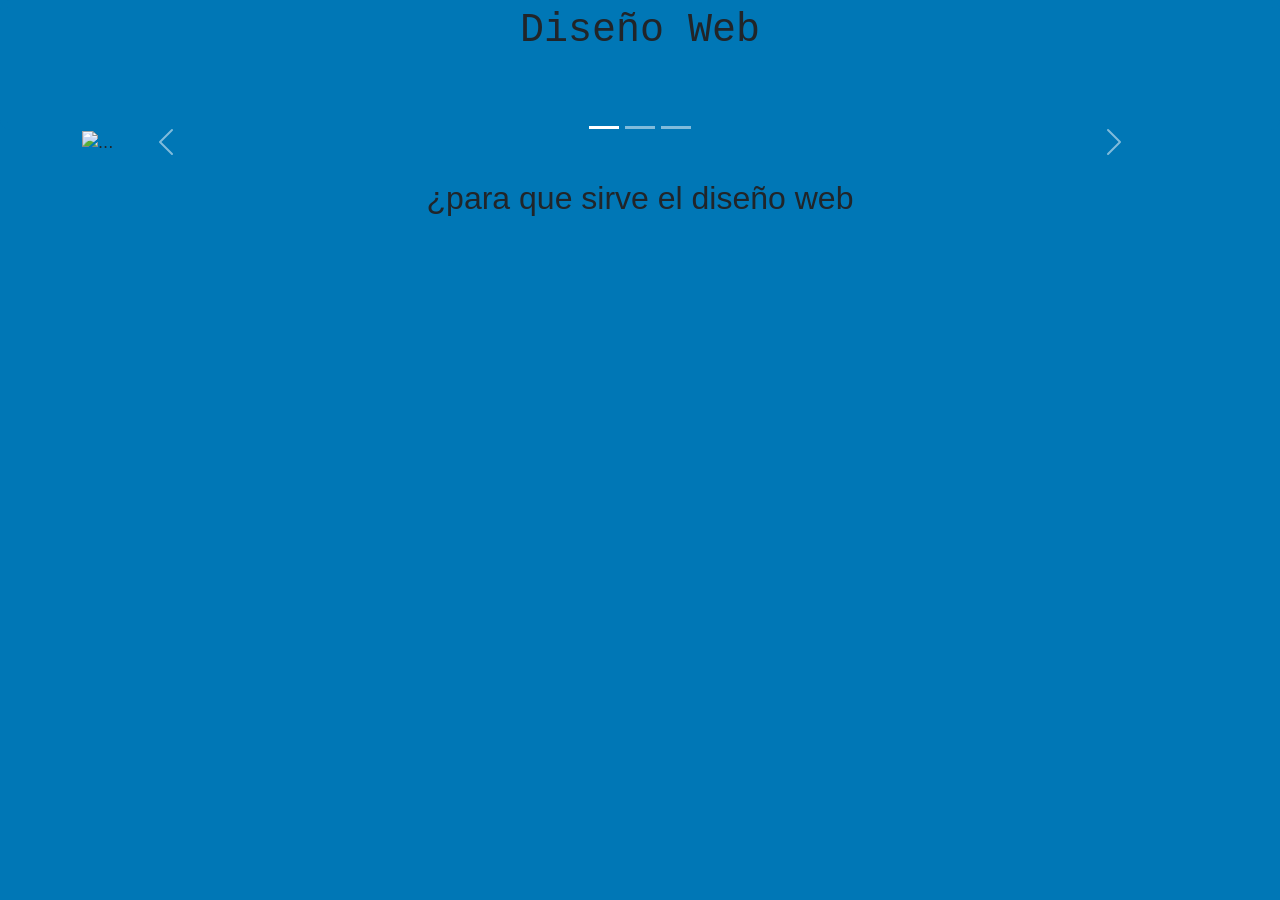
==== disenoweb.html @ d302e6ae "carrusel finalizado" ====
<!DOCTYPE html>
<html lang="en">

<head>
  <meta charset="UTF-8">
  <meta name="viewport" content="width=device-width, initial-scale=1.0">
  <title>Document</title>
  <link href="https://cdn.jsdelivr.net/npm/bootstrap@5.3.8/dist/css/bootstrap.min.css" rel="stylesheet"
    integrity="sha384-sRIl4kxILFvY47J16cr9ZwB07vP4J8+LH7qKQnuqkuIAvNWLzeN8tE5YBujZqJLB" crossorigin="anonymous">
  <link rel="stylesheet" href="disenoweb.css">
</head>

<body>
  <div class="barra">
    <center>
      <h1>Diseño Web</h1>
    </center>
  </div>
  <div class="container">
    <div id="carouselExampleCaptions" class="carousel slide">
      <div class="carousel-indicators">
        <button type="button" data-bs-target="#carouselExampleCaptions" data-bs-slide-to="0" class="active"
          aria-current="true" aria-label="Slide 1"></button>
        <button type="button" data-bs-target="#carouselExampleCaptions" data-bs-slide-to="1"
          aria-label="Slide 2"></button>
        <button type="button" data-bs-target="#carouselExampleCaptions" data-bs-slide-to="2"
          aria-label="Slide 3"></button>
      </div>
      <div class="carousel-inner">
        <div class="carousel-item active">
          <img
            src="https://encrypted-tbn0.gstatic.com/images?q=tbn:ANd9GcS0AKFY5DrV7FamSsDcrV88uyEc0brKpFspRO6AD8xsrkYUftYBj9RbcQLb&s=10"
            class="d-blockw-100" alt="...">
          <div class="carousel-caption d-none d-md-block">
            <h5> CSS </h5>
            <p><br> CSS (siglas en inglés de Cascading Style Sheets, traducido como Hojas de Estilo en Cascada) es el
              <br>lenguaje informático utilizado para definir y personalizar la apariencia visual de un documento
              <br>estructurado en HTML o XML. Mientras que HTML se encarga de crear el contenido y el esqueleto de una
              <br>página web (como textos, botones y enlaces), CSS le da color, tipografía, márgenes, fondos y se
              asegura de
              <br>que todo luzca ordenado y moderno.
            </p>
          </div>
        </div>
        <div class="carousel-item">
          <img
            src="https://encrypted-tbn0.gstatic.com/images?q=tbn:ANd9GcSUluVFI_dh2j6RucFesSvv77z-W36oQU7fh9jHB8M-S2uavpTkAEgYBWLh&s=10"
            class="d-blockw-100" alt="...">
          <div class="carousel-caption d-none d-md-block">
            <h5>HTML</h5>
            <p>HTML es el HyperText Markup Language (Lenguaje de Marcado de Hipertexto), la columna vertebral y el
              <br> esqueleto de cualquier sitio web. No se trata de un lenguaje de programación, sino de un lenguaje de
              <br> marcado basado en etiquetas que define la estructura y el contenido básico de una página web (como
              textos,
              <br> imágenes y enlaces), permitiendo que los navegadores la interpreten de forma estandarizada.
            </p>
          </div>
        </div>
        <div class="carousel-item">
          <img
            src="https://encrypted-tbn0.gstatic.com/images?q=tbn:ANd9GcRq8bWqETN0oT2MxCGKVP1nDhyVm-YcJkeV4BFXmI2SW_S7q-SnN3GvNXg&s=10"
            class="d-blockw-100" alt="...">
          <div class="carousel-caption d-none d-md-block">
            <h5>JAVASCRIPT</h5>
            <p>JavaScript (JS) es el lenguaje de programación oficial de la web. A diferencia de HTML (que define la
              <br>estructura) y CSS (que define el diseño), JavaScript se encarga de dar interactividad, lógica y dinamismo
              <br>a las páginas web, permitiendo que respondan a las acciones de los usuarios en tiempo real sin necesidad
              <br>de recargar la página.</p>
          </div>
        </div>
      </div>
      <button class="carousel-control-prev" type="button" data-bs-target="#carouselExampleCaptions"
        data-bs-slide="prev">
        <span class="carousel-control-prev-icon" aria-hidden="true"></span>
        <span class="visually-hidden">Previous</span>
      </button>
      <button class="carousel-control-next" type="button" data-bs-target="#carouselExampleCaptions"
        data-bs-slide="next">
        <span class="carousel-control-next-icon" aria-hidden="true"></span>
        <span class="visually-hidden">Next</span>
      </button>
    </div>
  </div>
  <br>
 <h2 class="title2"><center>¿para que sirve el diseño web</center></h2> 
 <br>
 <div class="container">
  <div class="hij1">

  </div>
  <div class="hij2">

  </div>
 </div>


  <script src="https://cdn.jsdelivr.net/npm/bootstrap@5.3.8/dist/js/bootstrap.bundle.min.js"
    integrity="sha384-FKyoEForCGlyvwx9Hj09JcYn3nv7wiPVlz7YYwJrWVcXK/BmnVDxM+D2scQbITxI"
    crossorigin="anonymous"></script>
</body>

</html>
---- disenoweb.css ----
.barra{
    width: 100%;
    height: 130px;
    background-color: #0077b6;
    border-radius: 10px;
    border-radius: 10px;
    border: solid 7px #0077b6;
    font-family: 'Courier New', Courier, monospace;
}
.container{
    width: 100%;
    height: 100%;
    background-color: linear-gradient(to right, #48cae4, #caf0f8);
}
.d-blockw-100{
    width: 100%;
    height: 650px;
}
body{
    background-color:#0077b6;
}
.title2{
    font-family: 'Gill Sans', 'Gill Sans MT', Calibri, 'Trebuchet MS', sans-serif;
}
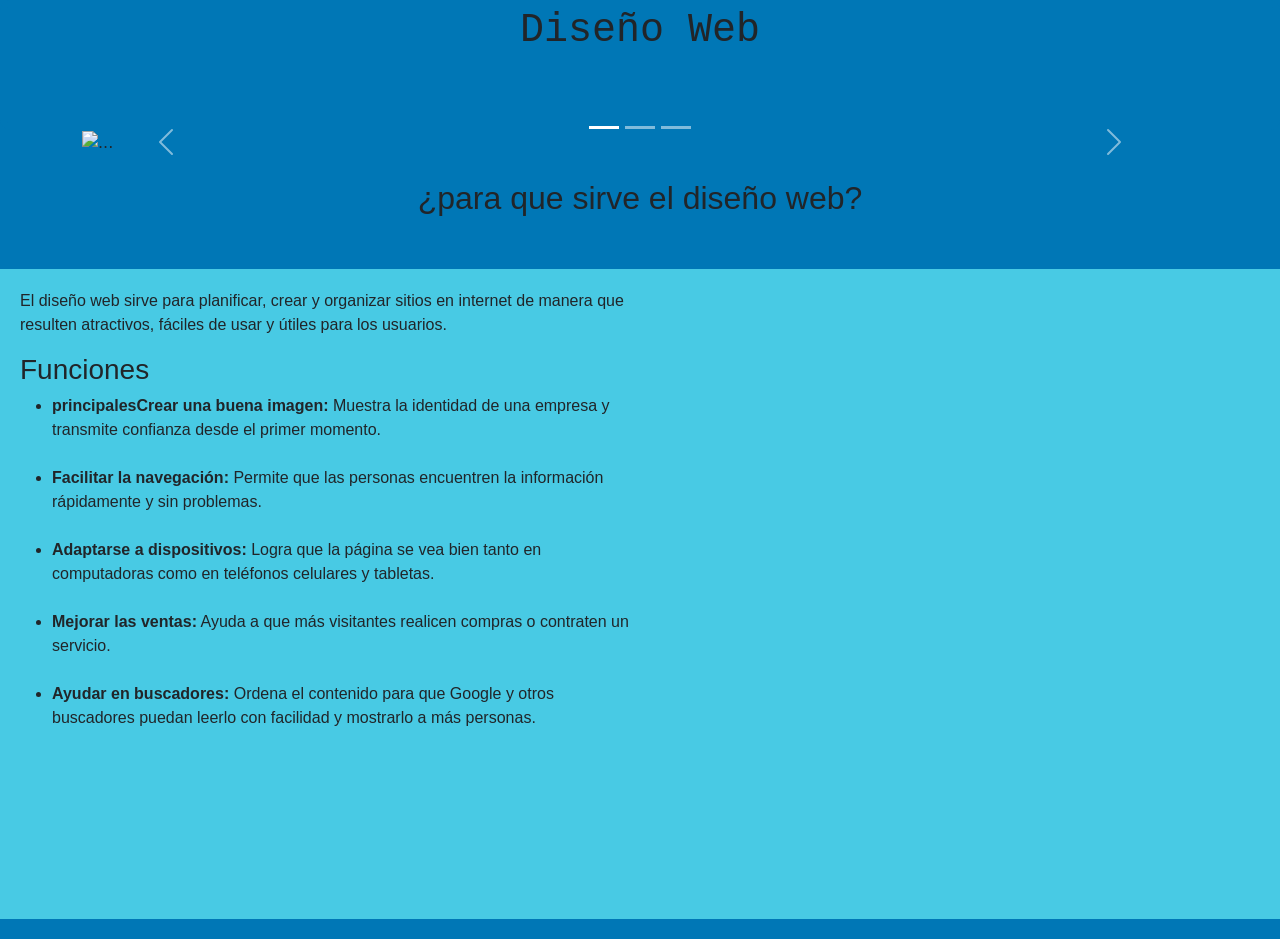
==== commit f7472897: "implementacion de informacion" ====
--- a/disenoweb.html
+++ b/disenoweb.html
@@ -63,9 +63,12 @@
           <div class="carousel-caption d-none d-md-block">
             <h5>JAVASCRIPT</h5>
             <p>JavaScript (JS) es el lenguaje de programación oficial de la web. A diferencia de HTML (que define la
-              <br>estructura) y CSS (que define el diseño), JavaScript se encarga de dar interactividad, lógica y dinamismo
-              <br>a las páginas web, permitiendo que respondan a las acciones de los usuarios en tiempo real sin necesidad
-              <br>de recargar la página.</p>
+              <br>estructura) y CSS (que define el diseño), JavaScript se encarga de dar interactividad, lógica y
+              dinamismo
+              <br>a las páginas web, permitiendo que respondan a las acciones de los usuarios en tiempo real sin
+              necesidad
+              <br>de recargar la página.
+            </p>
           </div>
         </div>
       </div>
@@ -82,16 +85,39 @@
     </div>
   </div>
   <br>
- <h2 class="title2"><center>¿para que sirve el diseño web</center></h2> 
- <br>
- <div class="container">
-  <div class="hij1">
+  <h2 class="title2">
+    <center>¿para que sirve el diseño web?</center>
+  </h2>
+  <br>
+  <div class="container2">
+    <div class="hij1">
+      <p>El diseño web sirve para planificar, crear y organizar sitios en internet de manera que resulten atractivos,
+        fáciles de usar y útiles para los usuarios.
+      <h3>Funciones</h3>
+      <ul>
+        <li><b>principalesCrear una buena imagen:</b> Muestra la identidad de una empresa y transmite confianza desde el
+          primer
+          momento.</li>
+          <br>
+        <li><b>Facilitar la navegación:</b> Permite que las personas encuentren la información rápidamente y sin
+          problemas.</li>
+          <br>
+        <li><b>Adaptarse a dispositivos:</b> Logra que la página se vea bien tanto en computadoras como en teléfonos
+          celulares y tabletas.</li>
+     <br> 
+      <li><b>Mejorar las ventas:</b> Ayuda a que más visitantes realicen compras o contraten un
+        servicio.</li>
+        <br>
+      <li><b>Ayudar en buscadores:</b> Ordena el contenido para que Google y otros buscadores puedan leerlo con
+        facilidad y mostrarlo a más personas.</li>
 
+      </ul>
+      </p>
+    </div>
+    <div class="hij2">
+        <img src="https://encrypted-tbn0.gstatic.com/images?q=tbn:ANd9GcTAlKhCrHY6-IbyFAWMjdtpJfoEO_JRaLtwL90RQO35AQ&s=10" alt="">
+    </div>
   </div>
-  <div class="hij2">
-
-  </div>
- </div>
 
 
   <script src="https://cdn.jsdelivr.net/npm/bootstrap@5.3.8/dist/js/bootstrap.bundle.min.js"
--- a/disenoweb.css
+++ b/disenoweb.css
@@ -24,3 +24,27 @@
 .title2{
     font-family: 'Gill Sans', 'Gill Sans MT', Calibri, 'Trebuchet MS', sans-serif;
 }
+.container2{
+    display: flex;
+     width: 100%;
+    height: 650px;
+    background-color: #48cae4;
+    margin-top: 20px;
+    margin-bottom: 20px;
+
+}
+.hij1{
+    width: 50%;
+
+    margin-top: 20px;
+    margin-bottom: 20px;
+    margin-left: 20px;
+    font-family: 'Franklin Gothic Medium', 'Arial Narrow', Arial, sans-serif;
+}
+.hij2{
+    width: 50%;
+
+    margin-top: 20px;
+    margin-bottom: 20px;
+    margin-left: 20px;
+}
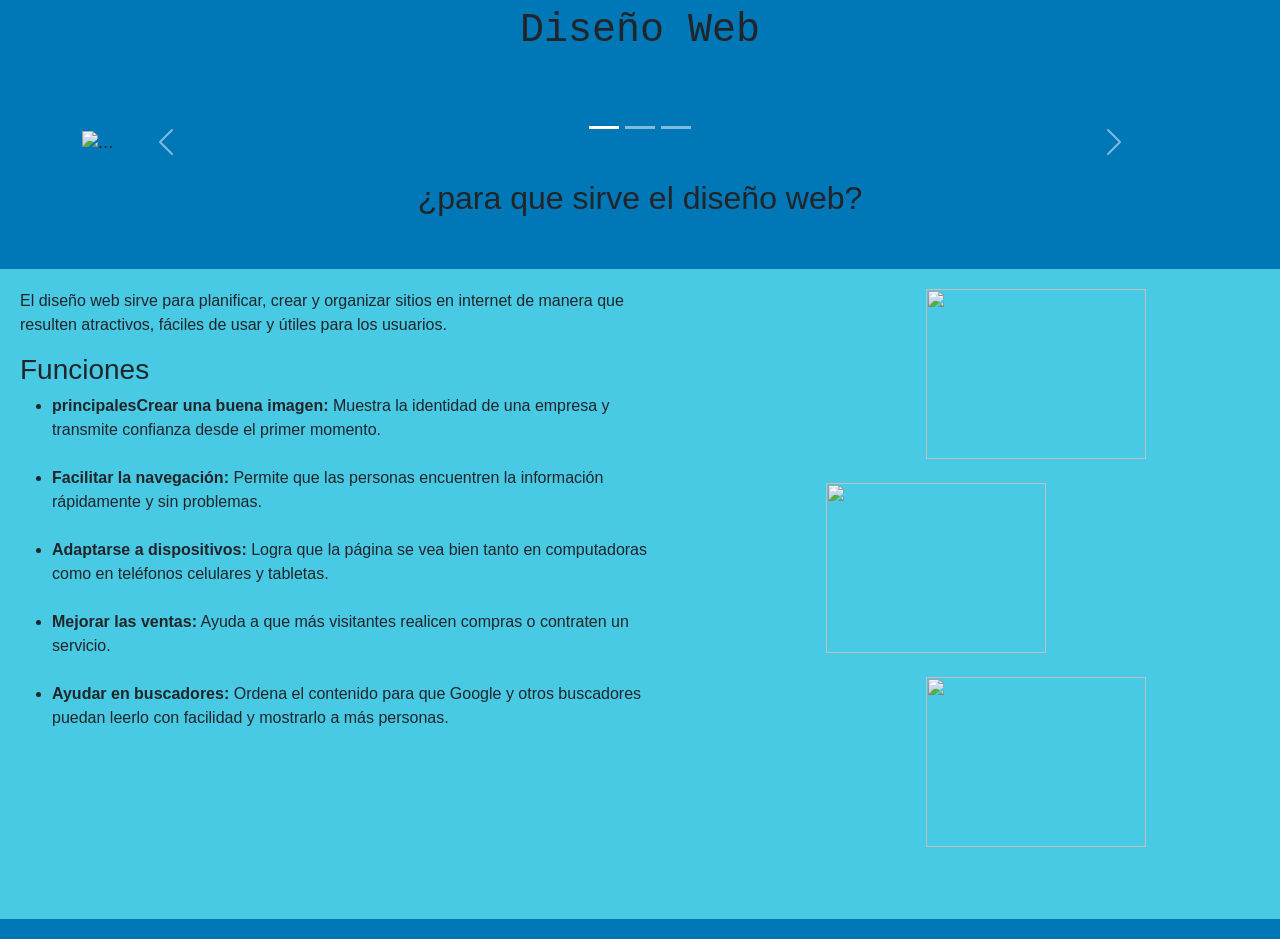
==== commit a5a1c62a: "pagina terminada" ====
--- a/disenoweb.html
+++ b/disenoweb.html
@@ -115,7 +115,11 @@
       </p>
     </div>
     <div class="hij2">
-        <img src="https://encrypted-tbn0.gstatic.com/images?q=tbn:ANd9GcTAlKhCrHY6-IbyFAWMjdtpJfoEO_JRaLtwL90RQO35AQ&s=10" alt="">
+        <center><img class="imagen1" src="https://encrypted-tbn0.gstatic.com/images?q=tbn:ANd9GcTAlKhCrHY6-IbyFAWMjdtpJfoEO_JRaLtwL90RQO35AQ&s=10" alt=""></center>
+        <br>
+        <center><img class="imagen2" src="https://encrypted-tbn0.gstatic.com/images?q=tbn:ANd9GcQHgr2bHDHvn26TVLBKfeL7J20PLyv_e9YlmUcm7eB-7Q&s=10" alt=""></center>
+        <br>
+        <center><img class="imagen3" src="https://encrypted-tbn0.gstatic.com/images?q=tbn:ANd9GcSRkoTMl6kOP_xLXE6bHYK5L4MFtxHPN-pzZ5bjAfomLA&s=10" alt=""></center>
     </div>
   </div>
 
--- a/disenoweb.css
+++ b/disenoweb.css
@@ -42,9 +42,25 @@
     font-family: 'Franklin Gothic Medium', 'Arial Narrow', Arial, sans-serif;
 }
 .hij2{
-    width: 50%;
+    width: 40%;
 
     margin-top: 20px;
     margin-bottom: 20px;
     margin-left: 20px;
+}
+.imagen1{
+    width: 220px;
+    height: 170px;
+    margin-left: 200px;
+}
+
+.imagen2{
+    width: 220px;
+    height: 170px;
+    
+}
+.imagen3{
+    width: 220px;
+    height: 170px;
+    margin-left: 200px;
 }
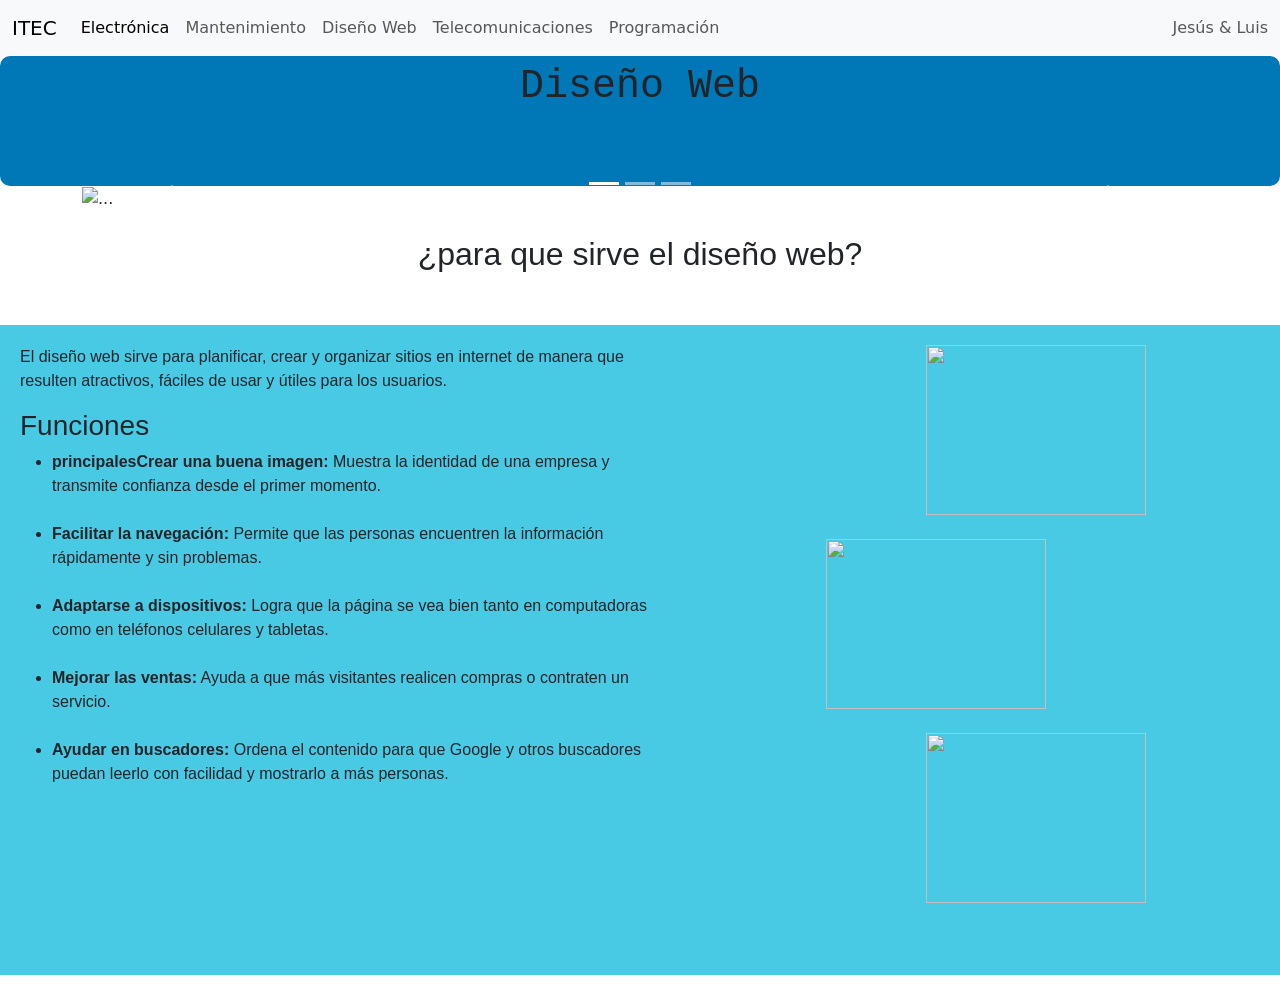
==== commit a2ea032c: "Último NavBar" ====
--- a/disenoweb.html
+++ b/disenoweb.html
@@ -8,9 +8,42 @@
   <link href="https://cdn.jsdelivr.net/npm/bootstrap@5.3.8/dist/css/bootstrap.min.css" rel="stylesheet"
     integrity="sha384-sRIl4kxILFvY47J16cr9ZwB07vP4J8+LH7qKQnuqkuIAvNWLzeN8tE5YBujZqJLB" crossorigin="anonymous">
   <link rel="stylesheet" href="disenoweb.css">
+  <link href="https://cdn.jsdelivr.net/npm/bootstrap@5.3.8/dist/css/bootstrap.min.css" rel="stylesheet"
+        integrity="sha384-sRIl4kxILFvY47J16cr9ZwB07vP4J8+LH7qKQnuqkuIAvNWLzeN8tE5YBujZqJLB" crossorigin="anonymous">
 </head>
 
 <body>
+  <nav class="navbar navbar-expand-lg bg-body-tertiary">
+        <div class="container-fluid">
+            <a class="navbar-brand" href="index.html">ITEC</a>
+            <button class="navbar-toggler" type="button" data-bs-toggle="collapse" data-bs-target="#navbarText"
+                aria-controls="navbarText" aria-expanded="false" aria-label="Toggle navigation">
+                <span class="navbar-toggler-icon"></span>
+            </button>
+            <div class="collapse navbar-collapse" id="navbarText">
+                <ul class="navbar-nav me-auto mb-2 mb-lg-0">
+                    <li class="nav-item">
+                        <a class="nav-link active" aria-current="page" href="electronica.html">Electrónica</a>
+                    </li>
+                    <li class="nav-item">
+                        <a class="nav-link" href="mantenimiento.html">Mantenimiento</a>
+                    </li>
+                    <li class="nav-item">
+                        <a class="nav-link" href="disenoweb.html">Diseño Web</a>
+                    </li>
+                    <li class="nav-item">
+                        <a class="nav-link" href="telecomunicaciones.html">Telecomunicaciones</a>
+                    </li>
+                    <li class="nav-item">
+                        <a class="nav-link" href="progra.html">Programación</a>
+                    </li>
+                </ul>
+                <span class="navbar-text">
+                    Jesús & Luis
+                </span>
+            </div>
+        </div>
+    </nav>
   <div class="barra">
     <center>
       <h1>Diseño Web</h1>
@@ -127,6 +160,9 @@
   <script src="https://cdn.jsdelivr.net/npm/bootstrap@5.3.8/dist/js/bootstrap.bundle.min.js"
     integrity="sha384-FKyoEForCGlyvwx9Hj09JcYn3nv7wiPVlz7YYwJrWVcXK/BmnVDxM+D2scQbITxI"
     crossorigin="anonymous"></script>
+    <script src="https://cdn.jsdelivr.net/npm/bootstrap@5.3.8/dist/js/bootstrap.bundle.min.js"
+            integrity="sha384-FKyoEForCGlyvwx9Hj09JcYn3nv7wiPVlz7YYwJrWVcXK/BmnVDxM+D2scQbITxI"
+            crossorigin="anonymous"></script>
 </body>
 
 </html>
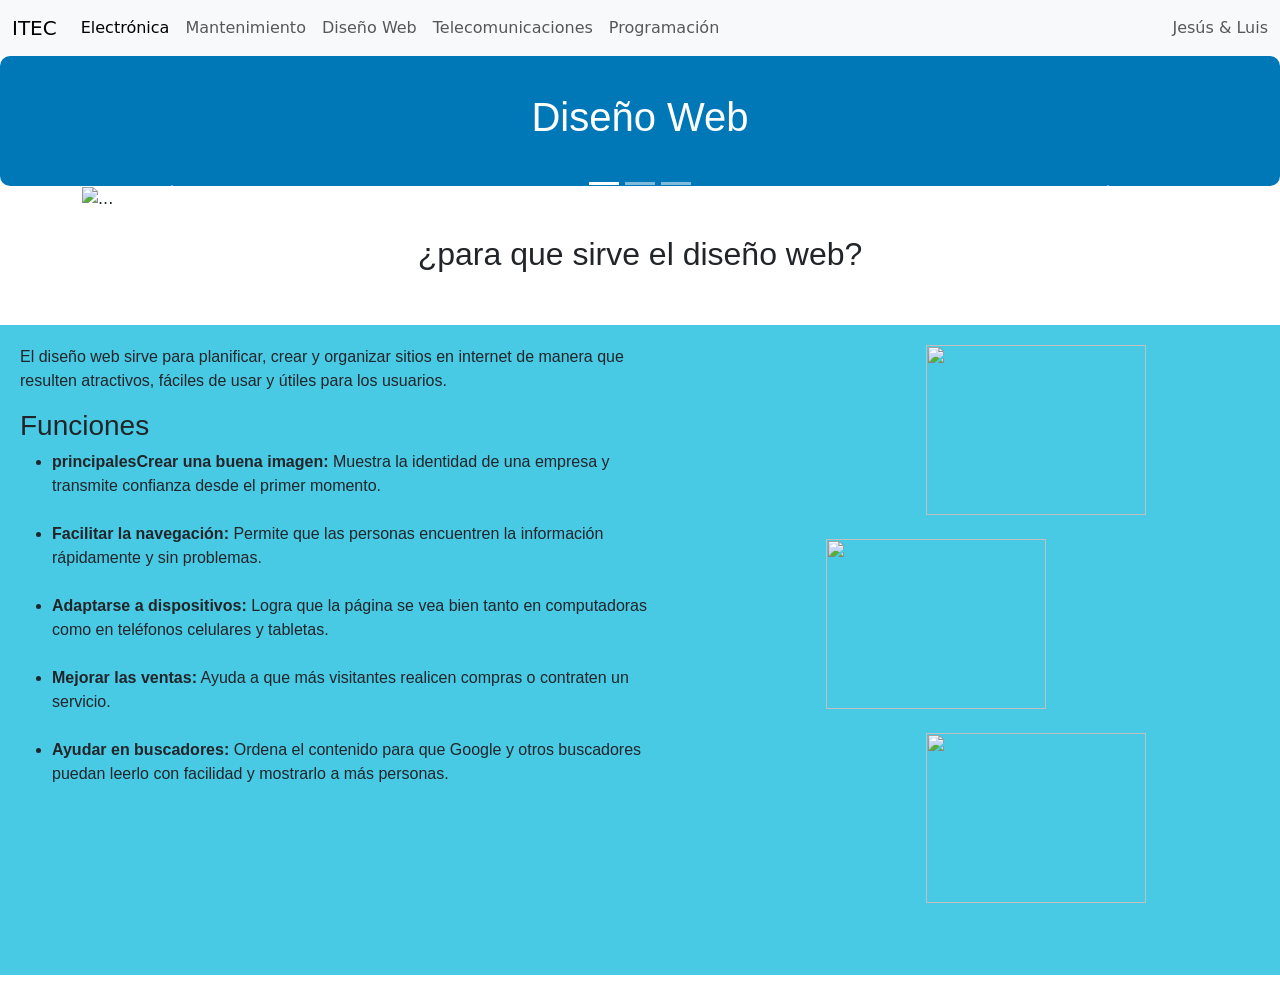
==== commit b8dbbb1e: "cambios" ====
--- a/disenoweb.html
+++ b/disenoweb.html
@@ -45,9 +45,11 @@
         </div>
     </nav>
   <div class="barra">
+    <div class="titule">
     <center>
       <h1>Diseño Web</h1>
     </center>
+    </div>
   </div>
   <div class="container">
     <div id="carouselExampleCaptions" class="carousel slide">
--- a/disenoweb.css
+++ b/disenoweb.css
@@ -7,7 +7,9 @@
     border-radius: 10px;
     border-radius: 10px;
     border: solid 7px #0077b6;
-    font-family: 'Courier New', Courier, monospace;
+    font-family: 'Lucida Sans', 'Lucida Sans Regular', 'Lucida Grande', 'Lucida Sans Unicode', Geneva, Verdana, sans-serif;
+    color: #ffffff;
+    
 }
 .container{
     width: 100%;
@@ -63,4 +65,7 @@
     width: 220px;
     height: 170px;
     margin-left: 200px;
+}
+.titule{
+    margin-top: 30px;
 }
